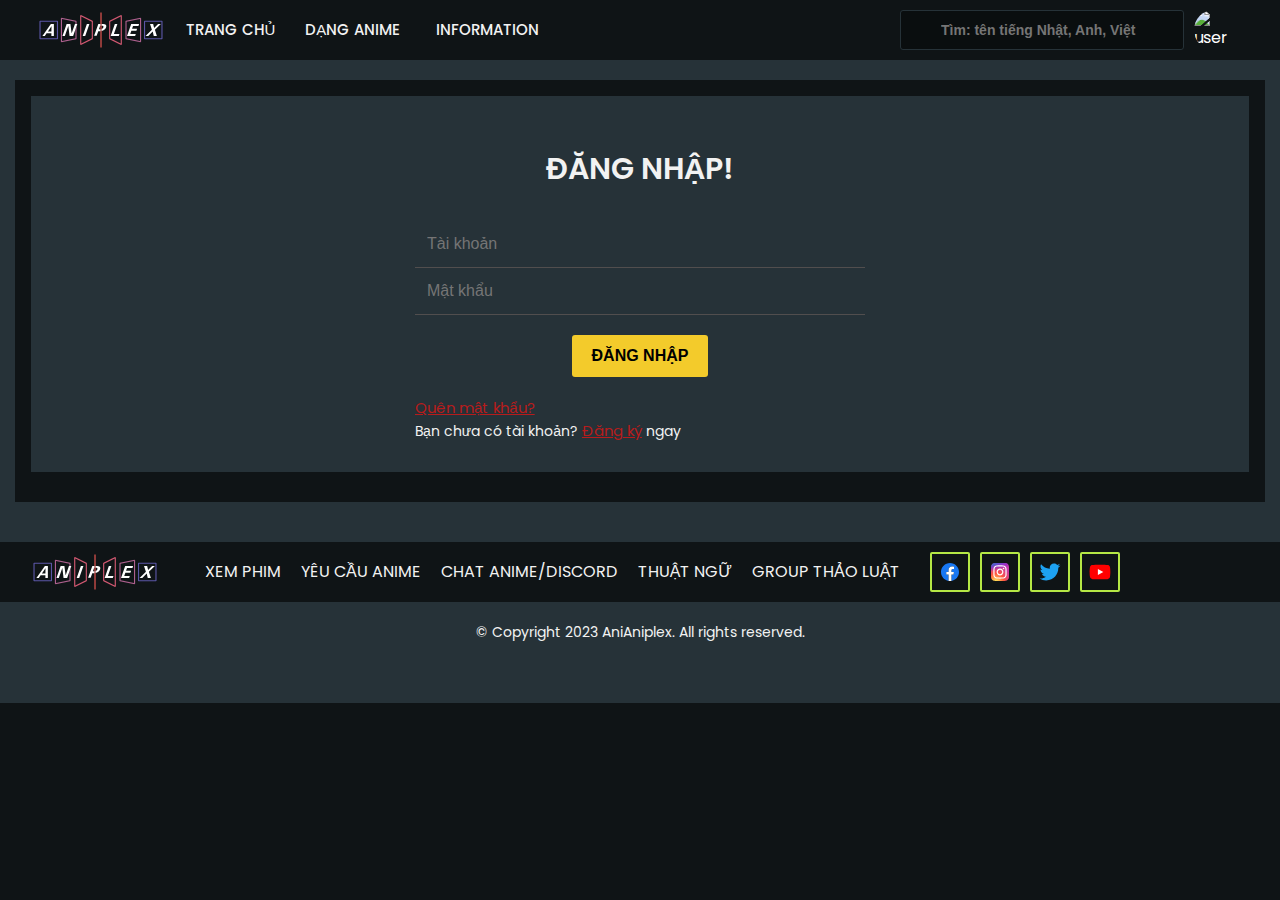
==== src/main/resources/UI/index.html @ 804df95b "fisrt commit" ====
<!DOCTYPE html>
<html lang="en">
    <head>
        <meta charset="UTF-8" />
        <meta name="viewport" content="width=device-width, initial-scale=1.0" />
        <link rel="icon" href="./assets/images/zyro-ico.ico" type="image/x-icon" />
        <title>Anime Vietsub Online - AniAniplex</title>
        <link rel="stylesheet" href="./assets/css/GridSystem.css" />
        <link rel="stylesheet" href="./assets/css/base.css" />
        <link rel="stylesheet" href="./assets/css/navbar.css" />
        <link rel="stylesheet" href="./assets/css/container.css" />
        <link rel="stylesheet" href="./assets/css/footer.css" />
        <link rel="stylesheet" href="./assets/css/detail.css" />
        <link rel="stylesheet" href="./assets/css/account.css" />
        <link rel="stylesheet" href="./assets/css/playmovie.css" />
        <link rel="stylesheet" href="./assets/css/favorites.css" />
        <link
            rel="stylesheet"
            href="https://cdnjs.cloudflare.com/ajax/libs/font-awesome/6.3.0/css/all.min.css"
            integrity="sha512-SzlrxWUlpfuzQ+pcUCosxcglQRNAq/DZjVsC0lE40xsADsfeQoEypE+enwcOiGjk/bSuGGKHEyjSoQ1zVisanQ=="
            crossorigin="anonymous"
            referrerpolicy="no-referrer"
        />
        <link rel="stylesheet" type="text/css" href="https://cdn.jsdelivr.net/npm/slick-carousel@1.8.1/slick/slick.css" />
        <script type="text/javascript" src="https://code.jquery.com/jquery-1.11.0.min.js"></script>
        <script type="text/javascript" src="https://code.jquery.com/jquery-migrate-1.2.1.min.js"></script>
        <script type="text/javascript" src="https://cdn.jsdelivr.net/npm/slick-carousel@1.8.1/slick/slick.min.js"></script>
        <script src="./assets/javascript/main.js"></script>
    </head>
    <body>
        <nav class="navbar">
            <div class="wrapper">
                <div class="logo">
                    <a href="./index.html" class="logo-link"><img src="./assets/images/Aniplex-Logo.wine.svg" class="logo-img" alt="logo" /></a>
                </div>
                <input class="d-none" type="radio" name="slider" id="menu-btn" />
                <input class="d-none" type="radio" name="slider" id="close-btn" />
                <ul class="nav-links">
                    <label for="close-btn" class="btn close-btn"><i class="fas fa-times"></i></label>
                    <li class="nav__item-desktop hideOnDesktop">
                        <input class="d-none" type="checkbox" id="showDrop1" />
                        <label for="showDrop1" class="d-flex align-items-center user-name-mobile cursor-pointer flex-nowrap">
                            <div class="user-image">
                                <img src="https://cdn.discordapp.com/attachments/1059014105777848341/1089228843673469049/pixel_1.jpg" alt="user_image" />
                            </div>
                            <span>Chào Kobayashi!</span>
                            <i class="fa-solid fa-angle-down color-primary2"></i>
                        </label>
                        <ul class="drop-menu row mg-0 pt-10">
                            <li class="m-4 w-100">
                                <a href="./accountCenter.html"><i class="fa-solid fa-user"></i>Thông tin tài khoản</a>
                            </li>
                            <li class="m-4 w-100">
                                <a href="favorites.html"><i class="fa-solid fa-film"></i>Hộp phim</a>
                            </li>
                            <li class="m-4 w-100">
                                <a href="#"><i class="fa-solid fa-clock-rotate-left"></i>Lịch sử</a>
                            </li>
                            <li class="m-4 w-100">
                                <a href="#"><i class="fa-solid fa-right-from-bracket"></i>Thoát</a>
                            </li>
                        </ul>
                    </li>
                    <li><a href="#">TRANG CHỦ</a></li>
                    <li class="nav__item-desktop">
                        <a href="#" class="desktop-item">DẠNG ANIME <i class="fa-solid fa-angle-down iconNavDesktop"></i></a>
                        <input class="d-none" type="checkbox" id="showDrop2" />
                        <label for="showDrop2" class="mobile-item">DẠNG ANIME <i class="fa-solid fa-angle-down iconNavMobile"></i></label>
                        <ul class="drop-menu row mg-0">
                            <li class="m-4 w-100"><a href="#">TV Series</a></li>
                            <li class="m-4 w-100"><a href="#">Movie/OVA</a></li>
                            <li class="m-4 w-100"><a href="#">HH Trung Quóc</a></li>
                            <li class="m-4 w-100"><a href="#">Anime sắp chiếu</a></li>
                            <li class="m-4 w-100"><a href="#">Anime Đang Chiếu</a></li>
                            <li class="m-4 w-100"><a href="#">Anime trọn bộ</a></li>
                        </ul>
                    </li>
                    <li class="nav__item-desktop">
                        <a href="#" class="desktop-item">INFORMATION <i class="fa-solid fa-angle-down iconNavDesktop"></i></a>
                        <input class="d-none" type="checkbox" id="showMega" />
                        <label for="showMega" class="mobile-item">INFORMATION <i class="fa-solid fa-angle-down iconNavMobile"></i></label>
                        <div class="mega-box">
                            <div class="content">
                                <div class="row d-block">
                                    <img src="./assets/images/pixel.jpg" alt="" />
                                </div>
                                <div class="row d-block">
                                    <header>Design Services</header>
                                    <ul class="mega-links">
                                        <li><a href="#">Graphics</a></li>
                                        <li><a href="#">Vectors</a></li>
                                        <li><a href="#">Business cards</a></li>
                                        <li><a href="#">Custom logo</a></li>
                                    </ul>
                                </div>
                                <div class="row d-block">
                                    <header>Email Services</header>
                                    <ul class="mega-links">
                                        <li><a href="#">Personal Email</a></li>
                                        <li><a href="#">Business Email</a></li>
                                        <li><a href="#">Mobile Email</a></li>
                                        <li><a href="#">Web Marketing</a></li>
                                    </ul>
                                </div>
                                <div class="row d-block">
                                    <header>Security services</header>
                                    <ul class="mega-links">
                                        <li><a href="#">Site Seal</a></li>
                                        <li><a href="#">VPS Hosting</a></li>
                                        <li><a href="#">Privacy Seal</a></li>
                                        <li><a href="#">Website design</a></li>
                                    </ul>
                                </div>
                            </div>
                        </div>
                    </li>
                    <li class="nav-right d-flex align-items-center">
                        <div class="nav-search desktop-item">
                            <div class="nav-search-wrapper d-flex align-items-center">
                                <div class="nav-search-icon">
                                    <i class="fa-solid fa-magnifying-glass"></i>
                                </div>
                                <div class="nav-search-input">
                                    <input type="text" placeholder="Tìm: tên tiếng Nhật, Anh, Việt" />
                                </div>
                                <div class="nav-search-icon nav-search-close">
                                    <i class="fa-solid fa-xmark cursor-pointer p-4"></i>
                                </div>
                            </div>
                        </div>
                        <!-- <div class="nav__account">
                            <div class="nav__account-btn">
                                <a href="#">Đăng nhập</a>
                            </div>
                        </div> -->
                    </li>
                    <div class="dropdown hideOnMobile">
                        <label for="checkshow" class="dropdown-title">
                            <div class="user-image">
                                <img src="https://cdn.discordapp.com/attachments/1059014105777848341/1089228843673469049/pixel_1.jpg" alt="user_image" />
                            </div>
                            <div class="nav-user-icon">
                                <i class="fa-solid fa-chevron-down"></i>
                            </div>
                        </label>
                        <input type="checkbox" id="checkshow" />
                        <ul class="menu">
                            <li class="user-name">Chào Kobayashi!</li>
                            <li>
                                <a href="./accountCenter.html"><i class="fa-solid fa-user"></i>Thông tin tài khoản</a>
                            </li>
                            <li>
                                <a href="favorites.html"><i class="fa-solid fa-film"></i>Hộp phim</a>
                            </li>
                            <li>
                                <a href="#"><i class="fa-solid fa-clock-rotate-left"></i>Lịch sử</a>
                            </li>
                            <li>
                                <a href="#"><i class="fa-solid fa-right-from-bracket"></i>Thoát</a>
                            </li>
                        </ul>
                    </div>
                </ul>
                <div class="nav-search hideOnDesktop">
                    <div class="nav-search-wrapper d-flex align-items-center">
                        <div class="nav-search-icon">
                            <i class="fa-solid fa-magnifying-glass"></i>
                        </div>
                        <div class="nav-search-input">
                            <input type="text" placeholder="Tìm: tên tiếng Nhật, Anh, Việt" />
                        </div>
                        <div class="nav-search-icon nav-search-close">
                            <i class="fa-solid fa-xmark cursor-pointer p-4"></i>
                        </div>
                    </div>
                </div>
                <label for="menu-btn" class="btn menu-btn"><i class="fas fa-bars"></i></label>
            </div>
        </nav>
        <div class="space"></div>
        <div class="container">
            <div class="container-wrapper">
                <div class="account">
                    <div class="account-wrapper">
                        <div id="display1">
                            <form action="login" class="form-login">
                                <header>ĐĂNG NHẬP!</header>
                                <div class="field-input">
                                    <i class="fa-solid fa-user"></i>
                                    <input type="text" name="username" maxlength="40" minlength="6" placeholder="Tài khoản" />
                                </div>
                                <div class="field-input">
                                    <i class="fa-solid fa-lock"></i>
                                    <input type="password" name="password" maxlength="30" minlength="6" placeholder="Mật khẩu" />
                                </div>
                                <div class="account-btn"><button>ĐĂNG NHẬP</button></div>
                            </form>
                            <div class="HadAccount">
                                <div class="HadAccount-wrapper">
                                    <span class="forgot-password cursor-pointer" id="toggleDisplay3">Quên mật khẩu?</span><br />
                                    <span><span>Bạn chưa có tài khoản?&nbsp;</span><span id="toggleDisplay1">Đăng ký</span>&nbsp;ngay </span>
                                </div>
                            </div>
                        </div>
                        <div id="display2" style="display: none">
                            <form action="register" class="form-register">
                                <header>ĐĂNG KÝ!</header>
                                <div class="field-input">
                                    <i class="fa-solid fa-user"></i>
                                    <input type="text" name="username" maxlength="40" minlength="6" placeholder="Tài khoản" />
                                </div>
                                <div class="field-input">
                                    <i class="fa-solid fa-lock"></i>
                                    <input type="password" name="password" maxlength="30" minlength="6" placeholder="Mật khẩu" />
                                </div>
                                <div class="field-input">
                                    <i class="fa-solid fa-lock"></i>
                                    <input type="password" name="repassword" maxlength="30" minlength="6" placeholder="Nhập lại mật khẩu" />
                                </div>
                                <div class="field-input">
                                    <i class="fa-solid fa-envelope"></i>
                                    <input type="text" name="email" placeholder="Email" />
                                </div>
                                <div class="account-btn"><button>ĐĂNG KÝ</button></div>
                            </form>
                            <div class="HadAccount">
                                <div class="HadAccount-wrapper">
                                    <span><span> Đã có tài khoản?&nbsp;</span><span id="toggleDisplay2">Đăng nhập</span>&nbsp;ngay </span>
                                </div>
                            </div>
                        </div>
                        <div id="display3" style="display: none">
                            <form action="login" class="form-login">
                                <header>QUÊN MẬT KHẨU!</header>
                                <div class="field-input">
                                    <i class="fa-solid fa-envelope"></i>
                                    <input type="email" name="email" maxlength="65" minlength="6" placeholder="Email của bạn" />
                                </div>
                                <div class="field-input">
                                    <i class="fa-solid fa-user"></i>
                                    <input type="text" name="username" maxlength="40" minlength="6" placeholder="Tài khoản" />
                                </div>
                                <div class="field-input">
                                    <i class="fa-solid fa-lock"></i>
                                    <input type="password" name="password" maxlength="30" minlength="6" placeholder="Mật khẩu" />
                                </div>
                                <div class="account-btn"><button>QUÊN MẬT KHẨU</button></div>
                            </form>
                            <div class="HadAccount">
                                <div class="HadAccount-wrapper">
                                    <span><span>Quay lại&nbsp;</span><span id="toggleDisplay4">Đăng nhập</span></span>
                                </div>
                            </div>
                        </div>
                    </div>
                    <script>
                        const toggleDisplay1 = document.getElementById('toggleDisplay1');
                        const toggleDisplay2 = document.getElementById('toggleDisplay2');
                        const toggleDisplay3 = document.getElementById('toggleDisplay3');
                        const toggleDisplay4 = document.getElementById('toggleDisplay4');
                        const display1 = document.getElementById('display1');
                        const display2 = document.getElementById('display2');
                        const display3 = document.getElementById('display3');
                        toggleDisplay1.addEventListener('click', function () {
                            if (display1.style.display === 'none') {
                            } else {
                                display1.style.display = 'none';
                                display2.style.display = 'block';
                            }
                        });
                        toggleDisplay2.addEventListener('click', function () {
                            if (display2.style.display === 'none') {
                            } else {
                                display2.style.display = 'none';
                                display1.style.display = 'block';
                            }
                        });
                        toggleDisplay3.addEventListener('click', function () {
                            if (display3.style.display === 'block') {
                            } else {
                                display3.style.display = 'block';
                                display1.style.display = 'none';
                            }
                        });
                        toggleDisplay4.addEventListener('click', function () {
                            if (display3.style.display === 'none') {
                            } else {
                                display3.style.display = 'none';
                                display1.style.display = 'block';
                            }
                        });
                    </script>
                </div>
            </div>
        </div>
        <div class="space"></div>
        <div class="space"></div>
        <footer id="footer">
            <img src="./assets/images/Aniplex-Logo.wine.svg" alt="" />
            <div class="footer-item">
                <a href="">XEM PHIM</a>
                <a href="">YÊU CẦU ANIME</a>
                <a href="">CHAT ANIME/DISCORD</a>
                <a href="">THUẬT NGỮ</a>
                <a href="">GROUP THẢO LUẬT</a>
            </div>
            <div class="footer-social">
                <a href=""><img src="./assets/images/icon/Facebook-f_Logo-Blue-Logo.wine.svg" alt="" /></a>
                <a href=""><img src="./assets/images/icon/Instagram-Logo.wine.svg" alt="" /></a>
                <a href=""><img src="./assets/images/icon/Twitter-Logo.wine.svg" alt="" /></a>
                <a href=""><img src="./assets/images/icon/YouTube-Icon-Full-Color-Logo.wine.svg" alt="" /></a>
            </div>
        </footer>
        <div class="space"></div>
        <div class="copyright">© Copyright 2023 AniAniplex. All rights reserved.</div>
        <div class="space"></div>
        <div class="space"></div>
        <div class="space"></div>
    </body>
</html>
---- src/main/resources/UI/assets/css/GridSystem.css ----
.grid {
    width: 100%;
    display: block;
    padding: 0;
}

.grid.wide {
    max-width: 1200px;
    margin: 0 auto;
}

.row {
    display: flex;
    flex-wrap: wrap;
    margin-left: -4px;
    margin-right: -4px;
}

.row.no-gutters {
    margin-left: 0;
    margin-right: 0;
}

.col {
    padding-left: 4px;
    padding-right: 4px;
}

.row.no-gutters .col {
    padding-left: 0;
    padding-right: 0;
}

.c-0 {
    display: none;
}

.c-1 {
    flex: 0 0 8.33333%;
    max-width: 8.33333%;
}

.c-2 {
    flex: 0 0 16.66667%;
    max-width: 16.66667%;
}

.c-3 {
    flex: 0 0 25%;
    max-width: 25%;
}

.c-4 {
    flex: 0 0 33.33333%;
    max-width: 33.33333%;
}

.c-5 {
    flex: 0 0 41.66667%;
    max-width: 41.66667%;
}

.c-6 {
    flex: 0 0 50%;
    max-width: 50%;
}

.c-7 {
    flex: 0 0 58.33333%;
    max-width: 58.33333%;
}

.c-8 {
    flex: 0 0 66.66667%;
    max-width: 66.66667%;
}

.c-9 {
    flex: 0 0 75%;
    max-width: 75%;
}

.c-10 {
    flex: 0 0 83.33333%;
    max-width: 83.33333%;
}

.c-11 {
    flex: 0 0 91.66667%;
    max-width: 91.66667%;
}

.c-12 {
    flex: 0 0 100%;
    max-width: 100%;
}

.c-o-1 {
    margin-left: 8.33333%;
}

.c-o-2 {
    margin-left: 16.66667%;
}

.c-o-3 {
    margin-left: 25%;
}

.c-o-4 {
    margin-left: 33.33333%;
}

.c-o-5 {
    margin-left: 41.66667%;
}

.c-o-6 {
    margin-left: 50%;
}

.c-o-7 {
    margin-left: 58.33333%;
}

.c-o-8 {
    margin-left: 66.66667%;
}

.c-o-9 {
    margin-left: 75%;
}

.c-o-10 {
    margin-left: 83.33333%;
}

.c-o-11 {
    margin-left: 91.66667%;
}

/* >= Mobile */
@media (max-width: 499px) {
    .xs-0 {
        display: none;
    }
    .xs-6 {
        flex: 0 0 50%;
        max-width: 50%;
    }
    .xs-12 {
        flex: 0 0 100%;
        max-width: 100%;
    }
}

/* >= Mobile */
@media (min-width: 500px) {
    .s-0 {
        display: none;
    }

    .s-1 {
        flex: 0 0 8.33333%;
        max-width: 8.33333%;
    }

    .s-2 {
        flex: 0 0 16.66667%;
        max-width: 16.66667%;
    }

    .s-20 {
        flex: 0 0 20%;
        max-width: 20%;
    }

    .s-3 {
        flex: 0 0 25%;
        max-width: 25%;
    }

    .s-4 {
        flex: 0 0 33.33333%;
        max-width: 33.33333%;
    }

    .s-5 {
        flex: 0 0 41.66667%;
        max-width: 41.66667%;
    }

    .s-6 {
        flex: 0 0 50%;
        max-width: 50%;
    }

    .s-7 {
        flex: 0 0 58.33333%;
        max-width: 58.33333%;
    }

    .s-8 {
        flex: 0 0 66.66667%;
        max-width: 66.66667%;
    }

    .s-9 {
        flex: 0 0 75%;
        max-width: 75%;
    }

    .s-10 {
        flex: 0 0 83.33333%;
        max-width: 83.33333%;
    }

    .s-11 {
        flex: 0 0 91.66667%;
        max-width: 91.66667%;
    }

    .s-12 {
        flex: 0 0 100%;
        max-width: 100%;
    }
}

/* >= Mobile */
@media (max-width: 669px) {
    .sm-max-6 {
        flex: 0 0 50%;
        max-width: 50%;
    }
    .sm-max-12 {
        flex: 0 0 100%;
        max-width: 100%;
    }
}

/* >= Tablet */
@media (min-width: 670px) {
    .row {
        margin-left: -8px;
        margin-right: -8px;
    }

    .col {
        padding-left: 8px;
        padding-right: 8px;
    }

    .sm-0 {
        display: none;
    }

    .sm-1,
    .sm-2,
    .sm-3,
    .sm-4,
    .sm-5,
    .sm-6,
    .sm-7,
    .sm-8,
    .sm-9,
    .sm-10,
    .sm-11,
    .sm-12 {
        display: block;
    }

    .sm-1 {
        flex: 0 0 8.33333%;
        max-width: 8.33333%;
    }

    .sm-2 {
        flex: 0 0 16.66667%;
        max-width: 16.66667%;
    }

    .sm-20 {
        flex: 0 0 20%;
        max-width: 20%;
    }

    .sm-3 {
        flex: 0 0 25%;
        max-width: 25%;
    }

    .sm-4 {
        flex: 0 0 33.33333%;
        max-width: 33.33333%;
    }

    .sm-5 {
        flex: 0 0 41.66667%;
        max-width: 41.66667%;
    }

    .sm-6 {
        flex: 0 0 50%;
        max-width: 50%;
    }

    .sm-7 {
        flex: 0 0 58.33333%;
        max-width: 58.33333%;
    }

    .sm-8 {
        flex: 0 0 66.66667%;
        max-width: 66.66667%;
    }

    .sm-9 {
        flex: 0 0 75%;
        max-width: 75%;
    }

    .sm-10 {
        flex: 0 0 83.33333%;
        max-width: 83.33333%;
    }

    .sm-11 {
        flex: 0 0 91.66667%;
        max-width: 91.66667%;
    }

    .sm-12 {
        flex: 0 0 100%;
        max-width: 100%;
    }

    .sm-12 {
        flex: 0 0 100%;
        max-width: 100%;
    }

    .sm-o-1 {
        margin-left: 8.33333%;
    }

    .sm-o-2 {
        margin-left: 16.66667%;
    }

    .sm-o-3 {
        margin-left: 25%;
    }

    .sm-o-4 {
        margin-left: 33.33333%;
    }

    .sm-o-5 {
        margin-left: 41.66667%;
    }

    .sm-o-6 {
        margin-left: 50%;
    }

    .sm-o-7 {
        margin-left: 58.33333%;
    }

    .sm-o-8 {
        margin-left: 66.66667%;
    }

    .sm-o-9 {
        margin-left: 75%;
    }

    .sm-o-10 {
        margin-left: 83.33333%;
    }

    .sm-o-11 {
        margin-left: 91.66667%;
    }
}
/* >= Tablet */
@media (min-width: 970px) {
    .row {
        margin-left: -8px;
        margin-right: -8px;
    }

    .col {
        padding-left: 8px;
        padding-right: 8px;
    }

    .m-0 {
        display: none;
    }

    .m-1,
    .m-2,
    .m-3,
    .m-4,
    .m-5,
    .m-6,
    .m-7,
    .m-8,
    .m-9,
    .m-10,
    .m-11,
    .m-12 {
        display: block;
    }

    .m-1 {
        flex: 0 0 8.33333%;
        max-width: 8.33333%;
    }

    .m-2 {
        flex: 0 0 16.66667%;
        max-width: 16.66667%;
    }

    .m-20 {
        flex: 0 0 20%;
        max-width: 20%;
    }

    .m-3 {
        flex: 0 0 25%;
        max-width: 25%;
    }

    .m-4 {
        flex: 0 0 33.33333%;
        max-width: 33.33333%;
    }

    .m-5 {
        flex: 0 0 41.66667%;
        max-width: 41.66667%;
    }

    .m-6 {
        flex: 0 0 50%;
        max-width: 50%;
    }

    .m-7 {
        flex: 0 0 58.33333%;
        max-width: 58.33333%;
    }

    .m-8 {
        flex: 0 0 66.66667%;
        max-width: 66.66667%;
    }

    .m-9 {
        flex: 0 0 75%;
        max-width: 75%;
    }

    .m-10 {
        flex: 0 0 83.33333%;
        max-width: 83.33333%;
    }

    .m-11 {
        flex: 0 0 91.66667%;
        max-width: 91.66667%;
    }

    .m-12 {
        flex: 0 0 100%;
        max-width: 100%;
    }

    .m-12 {
        flex: 0 0 100%;
        max-width: 100%;
    }

    .m-o-1 {
        margin-left: 8.33333%;
    }

    .m-o-2 {
        margin-left: 16.66667%;
    }

    .m-o-3 {
        margin-left: 25%;
    }

    .m-o-4 {
        margin-left: 33.33333%;
    }

    .m-o-5 {
        margin-left: 41.66667%;
    }

    .m-o-6 {
        margin-left: 50%;
    }

    .m-o-7 {
        margin-left: 58.33333%;
    }

    .m-o-8 {
        margin-left: 66.66667%;
    }

    .m-o-9 {
        margin-left: 75%;
    }

    .m-o-10 {
        margin-left: 83.33333%;
    }

    .m-o-11 {
        margin-left: 91.66667%;
    }
}

/* PC medium resolution > */
@media (min-width: 1113px) {
    .row {
        margin-left: -12px;
        margin-right: -12px;
    }

    .row.sm-gutter {
        margin-left: -5px;
        margin-right: -5px;
    }

    .col {
        padding-left: 12px;
        padding-right: 12px;
    }

    .row.sm-gutter .col {
        padding-left: 5px;
        padding-right: 5px;
    }

    .l-0 {
        display: none;
    }

    .l-1,
    .l-2,
    .l-2-4,
    .l-3,
    .l-4,
    .l-5,
    .l-6,
    .l-7,
    .l-8,
    .l-9,
    .l-10,
    .l-11,
    .l-12 {
        display: block;
    }

    .l-1 {
        flex: 0 0 8.33333%;
        max-width: 8.33333%;
    }

    .l-2 {
        flex: 0 0 16.66667%;
        max-width: 16.66667%;
    }

    .l-2-4 {
        flex: 0 0 20%;
        max-width: 20%;
    }

    .l-3 {
        flex: 0 0 25%;
        max-width: 25%;
    }

    .l-20 {
        flex: 0 0 20%;
        max-width: 20%;
    }

    .l-4 {
        flex: 0 0 33.33333%;
        max-width: 33.33333%;
    }

    .l-5 {
        flex: 0 0 41.66667%;
        max-width: 41.66667%;
    }

    .l-6 {
        flex: 0 0 50%;
        max-width: 50%;
    }

    .l-7 {
        flex: 0 0 58.33333%;
        max-width: 58.33333%;
    }

    .l-8 {
        flex: 0 0 66.66667%;
        max-width: 66.66667%;
    }

    .l-9 {
        flex: 0 0 75%;
        max-width: 75%;
    }

    .l-10 {
        flex: 0 0 83.33333%;
        max-width: 83.33333%;
    }

    .l-11 {
        flex: 0 0 91.66667%;
        max-width: 91.66667%;
    }

    .l-12 {
        flex: 0 0 100%;
        max-width: 100%;
    }

    .l-o-1 {
        margin-left: 8.33333%;
    }

    .l-o-2 {
        margin-left: 16.66667%;
    }

    .l-o-3 {
        margin-left: 25%;
    }

    .l-o-4 {
        margin-left: 33.33333%;
    }

    .l-o-5 {
        margin-left: 41.66667%;
    }

    .l-o-6 {
        margin-left: 50%;
    }

    .l-o-7 {
        margin-left: 58.33333%;
    }

    .l-o-8 {
        margin-left: 66.66667%;
    }

    .l-o-9 {
        margin-left: 75%;
    }

    .l-o-10 {
        margin-left: 83.33333%;
    }

    .l-o-11 {
        margin-left: 91.66667%;
    }
}

/* Tablet - PC low resolution */
@media (min-width: 740px) and (max-width: 1023px) {
    .wide {
        width: 644px;
    }
}

/* > PC low resolution */
@media (min-width: 1024px) and (max-width: 1239px) {
    .wide {
        width: 984px;
    }

    .wide .row {
        margin-left: -12px;
        margin-right: -12px;
    }

    .wide .row.sm-gutter {
        margin-left: -5px;
        margin-right: -5px;
    }

    .wide .col {
        padding-left: 12px;
        padding-right: 12px;
    }

    .wide .row.sm-gutter .col {
        padding-left: 5px;
        padding-right: 5px;
    }

    .wide .l-0 {
        display: none;
    }

    .wide .l-1,
    .wide .l-2,
    .wide .l-2-4,
    .wide .l-3,
    .wide .l-4,
    .wide .l-5,
    .wide .l-6,
    .wide .l-7,
    .wide .l-8,
    .wide .l-9,
    .wide .l-10,
    .wide .l-11,
    .wide .l-12 {
        display: block;
    }

    .wide .l-1 {
        flex: 0 0 8.33333%;
        max-width: 8.33333%;
    }

    .wide .l-2 {
        flex: 0 0 16.66667%;
        max-width: 16.66667%;
    }

    .wide .l-2-4 {
        flex: 0 0 20%;
        max-width: 20%;
    }

    .wide .l-3 {
        flex: 0 0 25%;
        max-width: 25%;
    }

    .wide .l-4 {
        flex: 0 0 33.33333%;
        max-width: 33.33333%;
    }

    .wide .l-5 {
        flex: 0 0 41.66667%;
        max-width: 41.66667%;
    }

    .wide .l-6 {
        flex: 0 0 50%;
        max-width: 50%;
    }

    .wide .l-7 {
        flex: 0 0 58.33333%;
        max-width: 58.33333%;
    }

    .wide .l-8 {
        flex: 0 0 66.66667%;
        max-width: 66.66667%;
    }

    .wide .l-9 {
        flex: 0 0 75%;
        max-width: 75%;
    }

    .wide .l-10 {
        flex: 0 0 83.33333%;
        max-width: 83.33333%;
    }

    .wide .l-11 {
        flex: 0 0 91.66667%;
        max-width: 91.66667%;
    }

    .wide .l-12 {
        flex: 0 0 100%;
        max-width: 100%;
    }

    .wide .l-o-1 {
        margin-left: 8.33333%;
    }

    .wide .l-o-2 {
        margin-left: 16.66667%;
    }

    .wide .l-o-3 {
        margin-left: 25%;
    }

    .wide .l-o-4 {
        margin-left: 33.33333%;
    }

    .wide .l-o-5 {
        margin-left: 41.66667%;
    }

    .wide .l-o-6 {
        margin-left: 50%;
    }

    .wide .l-o-7 {
        margin-left: 58.33333%;
    }

    .wide .l-o-8 {
        margin-left: 66.66667%;
    }

    .wide .l-o-9 {
        margin-left: 75%;
    }

    .wide .l-o-10 {
        margin-left: 83.33333%;
    }

    .wide .l-o-11 {
        margin-left: 91.66667%;
    }
}
---- src/main/resources/UI/assets/css/base.css ----
@import url('https://fonts.googleapis.com/css2?family=Poppins:wght@200;300;400;500;600;700&display=swap');
* {
    margin: 0;
    padding: 0;
    box-sizing: border-box;
}
:root {
    --height-navbar: 60px;
    --color-icon: #b5e745;
    --background-container: #0f1416;
    --background-app: #263238;
    --background-color-button: #b71c1c;
    --text-color: #f2f2f2;
    --white-color: #fff;
    --star-color: #f5ec42;
    --gray-color-700: gray;
    --text-color-body: #78909c;
    --background-card: #181d1f;
}
html {
    font-size: 62.5%;
}
body {
    font-family: 'Poppins', sans-serif;
    font-size: 1.6rem;
    line-height: 1.5;
    text-rendering: optimizeSpeed;
    color: var(--text-color);
    background-color: var(--background-app);
}
button,
input,
[tabindex] {
    border: none;
    outline: none;
}
a[href] {
    color: var(--text-color);
    text-decoration: none;
}

a.link {
    color: var(--background-color-button);
}

::-webkit-scrollbar {
    width: 8px;
    height: 8px;
}

::-webkit-scrollbar-track {
    background: #242526;
    /* background: #3a3b3c; */
}

::-webkit-scrollbar-thumb {
    background: var(--background-color-button);
}
.space {
    height: 20px;
    width: 100%;
    background-color: var(--background-app);
}
.pt-10 {
    padding-top: 10px;
}
.pb-10 {
    padding-bottom: 10px;
}
.py-16 {
    padding: 0 16px;
}
.ps-16 {
    padding-left: 16px;
}
.pe-16 {
    padding-right: 16px;
}
.mt-10 {
    margin-top: 10px;
}
.mb-10 {
    margin-bottom: 10px;
}
.mt-16 {
    margin-top: 16px;
}
.mb-16 {
    margin-bottom: 16px;
}
.mr-16 {
    margin-right: 16px;
}
.ml-16 {
    margin-left: 16px;
}
.mx-6 {
    margin: 0 -6px !important;
}
.ml-auto {
    margin-left: auto;
}
.mr-auto {
    margin-right: auto;
}
.text-primary {
    color: var(--background-color-button) !important;
}
.color-primary1 {
    color: var(--background-color-button);
}
.color-primary2 {
    color: var(--color-icon);
}
.mg-0 {
    margin: 0 !important;
}
.p-0 {
    padding: 0 !important;
}
.p-4 {
    padding: 4px;
}
.w-100 {
    width: 100% !important;
}
.w-75 {
    width: 75% !important;
}
.w-50 {
    width: 50% !important;
}
.w-25 {
    width: 25% !important;
}
.h-100 {
    height: 100% !important;
}
.h-75 {
    height: 75% !important;
}
.h-50 {
    height: 50% !important;
}
.h-25 {
    height: 25% !important;
}
.d-none {
    display: none;
}
.d-block {
    display: block;
}
.d-flex {
    display: flex;
}
.d-none {
    display: none;
}
.flex-1 {
    flex: 1;
}
.cursor-pointer {
    cursor: pointer;
}
.align-items-center {
    align-items: center;
}
.justify-content-center {
    justify-content: center;
}
.flex-nowrap {
    flex-wrap: nowrap;
}
.user-select-none {
    user-select: none;
}
.text-center {
    text-align: center;
}
.copyright {
    font-size: 1.4rem;
    text-align: center;
    background-color: var(--background-app) !important;
}
.object-fit-cover {
    object-fit: cover;
}
.object-fit-contain {
    object-fit: contain;
}
.h-inherit {
    height: inherit;
}
.w-inherit {
    width: inherit;
}
---- src/main/resources/UI/assets/css/navbar.css ----
nav {
    /* position: fixed; */
    width: 100%;
    background: rgb(15, 20, 22);
    z-index: 99;
}

nav .wrapper {
    position: relative;
    max-width: 1300px;
    padding: 0px 30px;
    height: 60px;
    margin: auto;
    display: flex;
    align-items: center;
    justify-content: space-between;
}

.logo {
    min-width: 130px;
}
.logo-link {
    display: block;
    height: var(--height-navbar);
}

.logo-img {
    object-fit: cover;
    height: var(--height-navbar);
    width: 100%;
}

.wrapper .nav-links {
    display: inline-flex;
    align-items: center;
    height: 100%;
    width: 100%;
}

.nav-links li {
    list-style: none;
}

.nav-links li a {
    color: #f2f2f2;
    font-size: 1.5rem;
    font-weight: 500;
    padding: 9px 15px;
    border-radius: 5px;
    transition: all 0.3s ease;
}

.nav-links li a:hover {
    background: #3a3b3c;
}

.nav-links .mobile-item {
    display: none;
}

.nav-links .drop-menu {
    position: absolute;
    background: #242526;
    width: 460px;
    line-height: 45px;
    top: 85px;
    opacity: 0;
    visibility: hidden;
    box-shadow: 0 6px 10px rgba(0, 0, 0, 0.15);
}

.nav-links li:hover .drop-menu,
.nav-links li:hover .mega-box {
    transition: all 0.3s ease;
    top: var(--height-navbar);
    opacity: 1;
    visibility: visible;
    z-index: 10;
}

.drop-menu li a {
    display: block;
    width: 100%;
    padding: 0 0 0 15px;
    font-weight: 400;
    border-radius: 0px;
    text-overflow: ellipsis;
    white-space: nowrap;
    overflow: hidden;
}

.mega-box {
    position: absolute;
    left: 0;
    width: 100%;
    padding: 0 30px;
    top: 85px;
    opacity: 0;
    visibility: hidden;
}

.mega-box .content {
    display: flex;
    justify-content: space-between;
    width: 100%;
    padding: 25px 20px;
    background: #242526;
    box-shadow: 0 6px 10px rgba(0, 0, 0, 0.15);
}

.mega-box .content .row {
    width: calc(25% - 30px);
    line-height: 45px;
}

.content .row img {
    width: 100%;
    height: 100%;
    object-fit: cover;
}

.content .row header {
    color: #f2f2f2;
    font-size: 1.8rem;
    font-weight: 500;
}

.content .row .mega-links {
    margin-left: -40px;
    border-left: 1px solid rgba(255, 255, 255, 0.09);
}

.row .mega-links li {
    padding: 0 20px;
}

.row .mega-links li a {
    padding: 0px;
    padding: 0 20px;
    color: #d9d9d9;
    font-size: 1.6rem;
    display: block;
}

.row .mega-links li a:hover {
    color: #f2f2f2;
}

.wrapper .btn {
    color: #fff;
    font-size: 2rem;
    cursor: pointer;
    display: none;
}

.wrapper .btn.close-btn {
    position: absolute;
    right: 18px;
    top: 8px;
    padding: 0 16px;
}
.wrapper .btn.menu-btn {
    padding: 10px;
}
.iconNavDesktop {
    margin-left: 6px;
    color: var(--color-icon);
}

.nav-right {
    margin-left: auto;
    gap: 8px;
}

.nav-search {
    height: 40px;
    background-color: #0a0e0f;
    border: 1px solid #263238;
    border-radius: 3px;
}

.nav-search-wrapper {
    height: 100%;
}

.nav-search-icon {
    position: relative;
    height: 100%;
    width: 40px;
}

.nav-search-close {
    width: 30px;
}

.nav-search-icon i {
    position: absolute;
    top: 50%;
    left: 50%;
    transform: translate(-50%, -50%);
    color: #747474;
}

.nav-search-input {
    height: 100%;
    flex: 1;
}

.nav-search-input input {
    height: 100%;
    border: none;
    outline: none;
    background-color: #0a0e0f;
    font-size: 1.4rem;
    font-weight: 600;
    color: #d9d9d9;
    caret-color: var(--background-color-button);
    width: 100%;
    display: block;
}

.nav__account {
    display: inline-flex;
    align-items: center;
}
.nav__account-btn {
    display: inline-block;
    background-color: var(--background-color-button);
    border-radius: 4px;
}

.nav__account-btn a {
    display: block;
    height: 100%;
    width: 100%;
}
.nav__account-btn + .nav__account-btn {
    margin-left: 8px;
}

.nav-user {
    height: 40px;
    width: 54px;
    gap: 4px;
    cursor: pointer;
    margin-left: 10px;
}

.user-image {
    height: 100%;
    width: 40px;
    border-radius: 50%;
    overflow: hidden;
    flex: 1;
}

.user-image img {
    object-fit: cover;
    height: 100%;
    width: 100%;
}

.nav-user-icon {
    position: relative;
    width: 10px;
    height: 100%;
}

.nav-user-icon i {
    position: absolute;
    top: 50%;
    left: 50%;
    transform: translate(-50%, -50%);
    font-size: 1.4rem;
}

.dropdown {
    position: relative;
    min-width: 30px;
    border-radius: 5px;
    z-index: 100;
    height: 40px;
    margin-left: 10px;
    user-select: none;
}
.dropdown .dropdown-title {
    color: white;
    font-size: 1.6rem;
    display: flex;
    cursor: pointer;
    height: 100%;
    gap: 6px;
}
.dropdown .menu {
    display: none;
    position: absolute;
    top: 52px;
    right: 0;
    min-width: 190px;
    max-width: 300px;
    background-color: var(--background-app);
    list-style: none;
    border-radius: 5px;
    box-shadow: rgba(0, 0, 0, 0.35) 0px 5px 15px;
}
.dropdown .menu:before {
    position: absolute;
    content: '';
    height: 10px;
    width: 10px;
    background: var(--color-icon);
    right: 31px;
    top: -5px;
    transform: rotate(45deg);
    z-index: -1;
}
.dropdown .menu .fa-solid {
    width: 20px;
}
[id^='checkshow']:checked + ul {
    display: block;
}
.dropdown ul li + .dropdown ul li {
    line-height: 24px;
    cursor: pointer;
    border-bottom: 1px solid rgba(0, 0, 0, 0.2);
}
.dropdown ul li a {
    display: block;
    color: #f2f2f2;
    font-size: 1.4rem;
    border-radius: 0;
    transition: all 0.15s ease;
}
.dropdown ul li a:hover,
.dropdown ul li label:hover {
    color: cyan;
}
[id^='checkshow'] {
    display: none;
}
.user-name {
    padding: 10px 15px 4px;
    font-size: 1.5rem;
    font-weight: 500;
    overflow: hidden;
    text-overflow: ellipsis;
    display: -webkit-box;
    -webkit-line-clamp: 2;
    -webkit-box-orient: vertical;
}
@media screen and (min-width: 971px) {
    .nav-links .nav__item-desktop {
        display: flex;
        align-items: center;
        height: 100%;
    }

    .mega-box .content,
    .nav-links .drop-menu {
        border-top: 2px solid var(--color-icon);
    }

    .hideOnDesktop {
        display: none !important;
    }
    .nav-search {
        min-width: 284px;
    }
}
@media screen and (max-width: 970px) {
    .hideOnMobile {
        display: none !important;
    }
    .wrapper .btn {
        display: block;
    }

    nav .wrapper {
        padding: 0 10px;
        gap: 10px;
    }

    .wrapper .nav-links {
        position: fixed;
        height: 100vh;
        width: 100%;
        max-width: 450px;
        top: 0;
        left: -100%;
        background: #242526;
        display: block;
        padding: 50px 10px;
        line-height: 50px;
        overflow-y: auto;
        box-shadow: 0px 15px 15px rgba(0, 0, 0, 0.18);
        transition: all 0.3s ease;
        z-index: 11;
    }

    #menu-btn:checked ~ .nav-links {
        left: 0%;
    }

    /* #menu-btn:checked ~ .btn.menu-btn {
        display: none;
    } */

    #close-btn:checked ~ .btn.menu-btn {
        display: block;
    }

    .nav-links li {
        margin: 15px 10px;
    }

    .nav-links li a {
        padding: 0 20px;
        display: block;
        font-size: 1.7rem;
    }

    .nav-links .drop-menu {
        position: static;
        opacity: 1;
        top: 65px;
        visibility: visible;
        padding-left: 20px;
        width: 100%;
        max-height: 0px;
        overflow: hidden;
        box-shadow: none;
        transition: all 0.3s ease;
    }
    [id^='showDrop']:checked ~ .drop-menu,
    [id^='showMega']:checked ~ .mega-box {
        max-height: 100%;
    }

    .nav-links .desktop-item {
        display: none;
    }

    .nav-links .mobile-item {
        position: relative;
        display: block;
        font-size: 1.7rem;
        color: #f2f2f2;
        font-weight: 500;
        padding-left: 20px;
        cursor: pointer;
        border-radius: 5px;
        user-select: none;
        transition: all 0.3s ease;
    }

    .nav-links .mobile-item:hover {
        background: #3a3b3c;
    }

    .drop-menu li {
        margin: 0;
    }

    .drop-menu li a {
        border-radius: 5px;
        font-size: 1.6rem;
    }

    .mega-box {
        position: static;
        top: 65px;
        opacity: 1;
        visibility: visible;
        padding: 0 20px;
        max-height: 0px;
        overflow: hidden;
        transition: all 0.3s ease;
    }

    .mega-box .content {
        box-shadow: none;
        flex-direction: column;
        padding: 20px 20px 0 20px;
    }

    .mega-box .content .row {
        width: 100%;
        margin-bottom: 15px;
        border-top: 1px solid rgba(255, 255, 255, 0.08);
    }

    .mega-box .content .row:nth-child(1),
    .mega-box .content .row:nth-child(2) {
        border-top: 0px;
    }

    .content .row .mega-links {
        border-left: 0px;
        padding-left: 15px;
    }

    .row .mega-links li {
        margin: 0;
    }

    .content .row header {
        font-size: 1.8rem;
    }

    .iconNavMobile {
        position: absolute;
        top: 50%;
        transform: translateY(-50%);
        right: 16px;
        color: var(--color-icon);
    }
    .nav-search {
        width: 400px;
    }

    .user-image {
        flex: none;
        height: 40px;
    }

    .dropdown {
        margin: 15px 10px;
        padding: 0 20px;
    }
    .user-name-mobile {
        padding: 0 15px;
        font-size: 1.9rem;
    }
    .user-name-mobile span {
        display: block;
        flex: 1;
        margin-left: 12px;
        line-height: 20px;
        overflow: hidden;
        text-overflow: ellipsis;
        display: -webkit-box;
        -webkit-line-clamp: 2;
        -webkit-box-orient: vertical;
    }
    .nav-links .drop-menu li a .fa-solid {
        width: 30px;
    }
}

/* FOOTER */
#footer {
    display: flex;
    align-items: center;
    justify-content: start;
    flex-wrap: wrap;
    gap: 20px;
    max-width: 1250px;
    width: 100%;
    background-color: var(--background-container);
    margin: 0 auto !important;
    overflow: hidden;
    user-select: none;
}
#footer > img {
    height: 60px;
}
.footer-item {
    display: flex;
    align-items: center;
    flex-wrap: wrap;
}
.footer-item a {
    display: block;
    padding: 10px;
    border-radius: 6px;
    white-space: nowrap;
}
.footer-item a:hover {
    background-color: #3a3b3c;
}
.footer-social {
    display: flex;
    align-items: center;
    gap: 10px;
    margin-right: 30px;
}

.footer-social img {
    position: absolute;
    top: 50%;
    left: 50%;
    transform: translate(-50%, -50%);
    width: 27px;
    height: 27px;
}
.footer-social a {
    position: relative;
    display: inline-block;
    height: 40px;
    width: 40px;
    border: 2px solid var(--color-icon);
    border-radius: 2px;
}

/* FOOTER */
---- src/main/resources/UI/assets/css/container.css ----
.container {
    /* position: relative; */
    width: 100%;
    background-color: var(--background-app);
}

.container-wrapper {
    /* position: absolute;
    left: 50%;
    transform: translateX(-50%);
    top: 16px; */
    margin: 0 auto;
    background-color: var(--background-container);
    max-width: 1250px;
    width: 100%;
    padding: 16px;
    padding-bottom: 30px;
}

.container-notify {
    position: relative;
    width: 100%;
    background-color: #2d2d2d;
    padding: 20px;
    margin-bottom: 16px;
}
.container-notify .notify-title {
    position: relative;
    color: #f3dd3d;
    font-size: 2.2rem;
    margin-left: 40px;
    padding: 6px 0;
}
.fa-circle {
    position: absolute;
    top: 50%;
    transform: translateY(-50%);
    left: -20px;
    font-size: 0.6rem;
    color: #fff;
}
.teamspeak {
    display: flex;
    justify-content: center;
    align-items: center;
    position: absolute;
    top: 8px;
    left: 12px;
    background-color: #fff;
    width: 26px;
    height: 26px;
    border-radius: 100rem;
    font-size: 2rem;
    color: #000;
}

.container-slider {
    margin: 0 -10px;
    margin-bottom: 16px;
}
.container-slider .slider-item {
    position: relative;
    margin: 0 10px;
    border-radius: 2px;
    overflow: hidden;
    cursor: pointer;
}

.container-slider .slider-item img {
    width: 100%;
    height: 100%;
    object-fit: cover;
}
.container-slider .slider-item .item-name {
    position: absolute;
    left: 50%;
    bottom: 10px;
    transform: translateX(-50%);
    color: #f6f6f6;
    font-size: 1.2rem;
    font-weight: 500;
    width: inherit;
    text-align: center;
    padding: 0 6px;
    z-index: 11;
}
.container-slider .slider-item .rate {
    position: absolute;
    top: 6px;
    left: 6px;
    padding: 6px 10px;
    color: var(--star-color);
    background-color: rgba(0, 0, 0, 0.65);
    white-space: nowrap;
    border-radius: 50rem;
    font-size: 1.2rem;
}
.container-slider .slider-item .episode {
    position: absolute;
    top: 4px;
    right: 4px;
    color: #fff;
    font-size: 1.3rem;
    font-weight: 600;
    border-radius: 100rem;
    padding: 10px;
    width: 42px;
    height: 42px;
    text-align: center;
    background: rgba(183, 28, 28, 0.9);
}
.container-slider .slider-item .episode div {
    line-height: 14px;
    height: 14px;
    width: 20px;
}
.container-slider .slider-item .background-gradient {
    position: absolute;
    top: 0;
    left: 0;
    width: inherit;
    height: inherit;
    background: linear-gradient(to bottom, transparent 10%, rgba(0, 0, 0, 0.5));
    z-index: 10;
    transition: all 0.2s ease;
}

.icon-play {
    position: absolute;
    top: 50%;
    left: 50%;
    transform: translate(-50%, -50%);
    width: 48px;
    height: 48px;
    border-radius: 100rem;
    border: 2px solid #ccc;
    background-color: rgba(30, 30, 30, 0.5);
    scale: 0;
}

.icon-play i {
    position: absolute;
    top: 50%;
    left: 54%;
    transform: translate(-50%, -50%);
    font-size: 2rem;
    color: rgb(219, 219, 219);
}

.slider-item:hover .background-gradient,
.slider-item:hover .icon-play {
    background: linear-gradient(to bottom, rgba(0, 0, 0, 0.5), rgba(0, 0, 0, 0.5));
    scale: 1;
}

.container-viewlist {
    width: 100%;
}

.viewlist-slider {
    width: 100%;
    margin-bottom: 20px;
}

.viewlist-item {
    position: relative;
    width: auto;
    height: 400px !important;
}
.viewlist-item img {
    width: 100%;
    height: 100%;
    object-fit: cover;
    object-position: top;
}
.viewlist-item .background-filter {
    position: absolute;
    width: inherit;
    height: inherit;
    background-color: rgba(0, 0, 0, 0.15);
    z-index: 10;
}

.viewlist-item .viewlist-group {
    position: absolute;
    top: 0;
    left: 0;
    height: inherit;
    width: 60%;
    background-color: rgba(0, 0, 0, 0.45);
    color: #fff;
    padding: 16px 20px;
    z-index: 11;
    user-select: none;
}
.viewlist-item .viewlist-group > div {
    margin-bottom: 4px;
}
.viewlist-name {
    font-size: 3rem;
    font-weight: 500;
    overflow: hidden;
    text-overflow: ellipsis;
    display: -webkit-box;
    -webkit-line-clamp: 2;
    -webkit-box-orient: vertical;
}

.viewlist-series {
    display: flex;
    align-items: center;
    flex-wrap: wrap;
    font-size: 1.4rem;
    font-weight: 500;
}
.viewlist-series > div {
    margin-right: 20px;
    margin-bottom: 10px;
}

.viewlist-rate,
.viewlist-studio i,
.viewlist-category i {
    color: var(--color-icon);
}

.viewlist-episode {
    color: #e3e3e3;
}

.viewlist-episode i,
.viewlist-year i {
    color: var(--gray-color-700);
}

.viewlist-quality {
    padding: 3px 14px;
    background-color: var(--background-color-button);
    border-radius: 50rem;
}

.viewlist-description {
    font-size: 1.5rem;
    color: #e3e3e3;
    overflow: hidden;
    text-overflow: ellipsis;
    display: -webkit-box;
    -webkit-line-clamp: 2;
    -webkit-box-orient: vertical;
}

.viewlist-studio,
.viewlist-category {
    font-size: 1.4rem;
    font-weight: 500;
    color: #e3e3e3;
    overflow: hidden;
    text-overflow: ellipsis;
    display: -webkit-box;
    -webkit-line-clamp: 3;
    -webkit-box-orient: vertical;
}
.viewlist-studio span > span,
.viewlist-category span > span {
    color: #b0b0b0;
}
.viewlist-caster {
    display: flex;
    align-items: center;
    gap: 12px;
}
.caster-item {
    position: relative;
    width: 40px;
    height: 40px;
    border-radius: 100rem;
    background-color: rgba(0, 0, 0, 0.4);
}
.caster-item i {
    position: absolute;
    top: 50%;
    left: 50%;
    transform: translate(-50%, -50%);
}

.caster-more {
    position: relative;
    border: 2px solid var(--color-icon);
    width: 40px;
    height: 40px;
    cursor: pointer;
}
.caster-more i {
    position: absolute;
    top: 50%;
    left: 50%;
    transform: translate(-50%, -50%);
    color: var(--color-icon);
}
.btn-primary {
    color: #f2f2f2;
    font-size: 1.8rem;
    font-weight: 500;
    padding: 9px 15px;
    border-radius: 5px;
    background-color: var(--background-color-button);
    cursor: pointer;
    transition: all 0.2s ease;
}
.btn-primary:hover {
    background: #3a3b3c;
}

.slick-dots {
    position: absolute;
    bottom: 12px;
    right: 16px;
    display: flex !important;
    align-items: center;
    justify-content: center;
    gap: 0 20px;
    list-style: none;
}

.slick-dots button {
    width: 12px;
    height: 12px;
    border-radius: 100rem;
    background-color: gray;
    font-size: 0;
    border: none;
    outline: none;
    transition: all 0.2s linear;
}

.slick-dots .slick-active button {
    background-color: var(--background-color-button);
}

.slick-arrow {
    position: absolute;
    top: 50%;
    transform: translateY(-50%);
    border: none;
    width: 30px;
    height: 30px;
    display: flex;
    justify-content: center;
    align-items: center;
    font-size: 1.6rem;
    line-height: 1;
    z-index: 5;
    transition: all 0.2s linear;
    color: #fff;
    background-color: var(--background-color-button);
}

.slick-arrow:hover {
    background-color: rgba(61, 61, 61, 0.5);
    color: var(--background-color-button);
}

.slick-prev {
    left: 10px;
}

.slick-next {
    right: 8px;
}

.cart {
    background-color: var(--background-card);
    padding: 14px;
    margin-bottom: 16px;
}

.cart-title,
.cart-body {
    font-size: 1.2rem;
    font-weight: 500;
}
.line-cart {
    position: relative;
    border-bottom: 1px solid rgb(70, 70, 70);
    margin: 10px 0;
}
.line-primary {
    position: absolute;
    left: 0;
    width: 40px;
    height: 2px;
    background-color: var(--color-icon);
}
.cart .btn-primary {
    font-size: 1.4rem;
    font-weight: 500;
}
.cart .btn-primary i {
    margin-right: 12px;
    font-size: 1rem;
}
.cart-group {
    list-style: none;
}
.cart-group-item {
    display: flex;
    align-items: center;
    justify-content: space-between;
    flex-wrap: nowrap;
    gap: 12px;
    padding: 8px 4px;
    border-bottom: 1px solid var(--background-container);
    cursor: pointer;
}
.cart-group-item:hover {
    border-left: 4px solid var(--background-color-button);
}
.cart-group-item:last-child {
    font-size: 1.3rem;
    border: unset;
    color: #cccccc;
    padding-bottom: 0;
}
.cart-group-item span:first-child {
    color: #ce9090;
    font-size: 1.2rem;
    font-weight: 500;
    white-space: nowrap;
    overflow: hidden;
    text-overflow: ellipsis;
}
.cart-group-item span:last-child {
    font-size: 1.3rem;
    font-weight: 400;
    white-space: nowrap;
    color: #5f5f5f;
    font-style: italic;
}

.container-listAni {
}

.listAni-wrapper {
    margin-bottom: 30px;
}

.listAni-wrapper:last-child {
    margin-bottom: 0;
}

.listAni-header {
    display: flex;
    align-items: center;
    flex-wrap: wrap;
    margin-bottom: 24px;
    gap: 30px;
}

.listAni-category {
    display: flex;
    align-items: center;
    gap: 30px;
    flex-wrap: wrap;
}
.listAni-category > div {
    cursor: pointer;
    font-weight: 400;
    transition: all 0.2s ease;
    padding: 4px 0;
    white-space: nowrap;
    color: var(--text-color-body);
}

.listAni-category > div:hover {
    color: var(--background-color-button);
}

.listAni-body .listAni-item {
    position: relative;
    border-radius: 2px;
    overflow: hidden;
    transition: all 0.2s ease;
    user-select: none;
    margin: 0 6px;
    margin-bottom: 16px;
    cursor: pointer;
}
.listAni-item img {
    width: 100%;
    height: 100%;
    object-fit: cover;
}
.listAni-item .item-name {
    color: #f6f6f6;
    font-size: 1.4rem;
    font-weight: 500;
    width: inherit;
    text-align: center;
    padding: 0 6px;
    white-space: nowrap;
    overflow: hidden;
    text-overflow: ellipsis;
    z-index: 11;
}
.listAni-item .item-views {
    font-size: 1.2rem;
    text-align: center;
    color: var(--text-color-body);
}

.listAni-item .rate {
    position: absolute;
    top: 6px;
    left: 6px;
    padding: 6px 10px;
    color: var(--star-color);
    background-color: rgba(0, 0, 0, 0.65);
    white-space: nowrap;
    border-radius: 50rem;
    font-size: 1.2rem;
}
.listAni-item .episode {
    position: absolute;
    top: 4px;
    right: 4px;
    color: #fff;
    font-size: 1.3rem;
    font-weight: 600;
    border-radius: 100rem;
    padding: 10px;
    width: 42px;
    height: 42px;
    text-align: center;
    background: rgba(183, 28, 28, 0.9);
}
.listAni-item .episode div {
    line-height: 14px;
    height: 14px;
    width: 20px;
}

.listAni-footer .more {
    width: 100%;
    color: var(--text-color-body);
    background-color: var(--background-card);
    text-align: center;
    color: var(--text-color);
    font-size: 1.8rem;
    font-weight: 500;
    padding: 10px 0;
    cursor: pointer;
    transition: color 0.1s ease;
}
.listAni-footer .more:hover {
    color: var(--background-color-button);
}
.listAni-item .item-image {
    position: relative;
}
.listAni-item .background-gradient {
    position: absolute;
    top: 0;
    left: 0;
    width: 100%;
    height: calc(100% - 7px);
    background: transparent;
    z-index: 10;
    transition: all 0.2s ease;
}
.listAni-item:hover .background-gradient,
.listAni-item:hover .icon-play {
    scale: 1;
    background: rgba(0, 0, 0, 0.3);
}
aside > div {
    width: calc(100% - 14px);
    float: right;
}
@media screen and (max-width: 1113px) {
    .listAni-header {
        gap: 12px;
    }
    .listAni-category {
        gap: 0;
    }
    .listAni-category > div {
        margin-right: 24px;
    }
    aside > div {
        width: 100%;
    }
    aside {
        margin-top: 30px;
    }
}
@media screen and (max-width: 970px) {
    .viewlist-caster {
        display: none;
    }
}
---- src/main/resources/UI/assets/css/detail.css ----
.anime__content {
    position: relative;
    width: 100%;
    height: 100%;
    min-height: 360px;
    background-image: linear-gradient(to bottom, rgb(0, 0, 0, 0.6), rgb(0, 0, 0, 0.6)), var(--background-img);
    background-repeat: no-repeat;
    background-size: cover;
    background-position: top;
    padding: 42px 26px;
}

.anime__content-img {
    position: absolute;
    top: 50%;
    left: 26px;
    transform: translateY(-50%);
    width: 180px;
    height: 260px;
}

.anime__content-img:hover .blur-opacity {
    opacity: 1;
}

.blur-opacity {
    position: absolute;
    top: 50%;
    left: 50%;
    transform: translate(-50%, -50%);
    height: inherit;
    width: inherit;
    background-color: rgba(41, 36, 36, 0.35);
    opacity: 0;
    z-index: 10;
    transition: all 0.2s ease;
    cursor: pointer;
}

.anime__content-img img {
    height: 100%;
    width: 100%;
    object-fit: cover;
}

.btn-play {
    position: absolute;
    top: 50%;
    left: 50%;
    transform: translate(-50%, -50%);
    width: 50px;
    height: 50px;
    border-radius: 100rem;
    box-shadow: 0 0 0 2px #fff;
    background-color: rgba(30, 30, 30, 0.5);
    transition: all 0.2s ease;
}

.contend-img-following {
    position: absolute;
    top: 6px;
    left: 6px;
    padding: 6px 10px;
    background-color: rgba(0, 0, 0, 0.55);
    font-size: 1.2rem;
    font-weight: 500;
    border-radius: 3px;
    z-index: 12;
    cursor: pointer;
}

.contend-img-following:hover {
    background-color: rgba(0, 0, 0, 0.65);
}

.contend-img-following i {
    color: rgb(212, 207, 207);
}

.contend-img-following:hover i {
    color: rgb(34, 96, 189);
}

.anime__content-img > .btn-play > i {
    position: absolute;
    top: 50%;
    left: 53%;
    transform: translate(-50%, -50%);
    font-size: 1.6rem;
    z-index: 11;
}

.xemphim {
    position: absolute;
    bottom: 0;
    transform: translateY(-50%);
    width: 100%;
    padding: 6px 0;
    text-align: center;
    background-color: #cf1f1fd4;
}

.anime__content-introduce {
    padding-left: 20px;
    width: calc(100% - 186px);
    float: right;
}

.anime__content-title {
    font-size: 3rem;
    line-height: 3rem;
    color: var(--color-icon);
    text-overflow: ellipsis;
    display: -webkit-box;
    -webkit-line-clamp: 2;
    -webkit-box-orient: vertical;
    overflow: hidden;
    padding: 7px 0;
    font-weight: 500;
}

.anime__content-nameJP {
    font-size: 1.6rem;
    line-height: 1.6rem;
    color: var(--text-color);
    margin-bottom: 10px;
    font-weight: 500;
    white-space: nowrap;
    overflow: hidden;
    text-overflow: ellipsis;
}

.anime__content-description {
    font-size: 1.3rem;
    color: var(--text-color);
    opacity: 0.7;
    font-weight: 500;
    line-height: 1.9rem;
    border-bottom: 1px solid rgba(159, 159, 159, 0.7);
    overflow-y: scroll;
    max-height: 11.4rem;
    padding-bottom: 10px;
    margin-bottom: 16px;
}
.anime__content-description::-webkit-scrollbar {
    width: 4px;
}
.anime__content-evaluate {
    display: flex;
    align-items: center;
    justify-content: start;
    flex-wrap: wrap;
    font-weight: 500;
}

.evaluate-percent {
    position: relative;
    width: 44px;
    height: 44px;
    border-radius: 50%;
    background: conic-gradient(var(--color-icon) 360deg, transparent 0deg);
    display: flex;
    justify-content: center;
    align-items: center;
    flex-shrink: 100%;
}
.evaluate-percent::before {
    content: '';
    position: absolute;
    width: 40px;
    height: 40px;
    border-radius: 50%;
    background-color: #000;
}
.evaluate-percent span {
    position: absolute;
    top: 50%;
    left: 50%;
    transform: translate(-50%, -50%);
}
.evaluate-left {
    display: flex;
    align-items: center;
    padding-right: 14px;
    border-right: 1px solid rgba(159, 159, 159, 0.7);
    font-size: 1.3rem;
    padding-bottom: 10px;
    gap: 10px;
}
.evaluate-right {
    display: flex;
    align-items: center;
    font-size: 1.3rem;
    white-space: nowrap;
    padding-left: 14px;
    gap: 16px;
}
.evaluate-right i {
    color: #a2a2a2;
}
.evaluate-rate {
    font-size: 1.1rem;
    font-weight: 600;
}

.evaluate-star {
    color: #ffc107;
    line-height: 1.2rem;
}

@media screen and (max-width: 670px) {
    .anime__content-img {
        position: relative;
        transform: none;
        margin: 1.6rem auto;
        top: 0;
        left: 0;
    }
    .anime__content-introduce {
        width: 100% !important;
        padding: 0;
        float: none;
    }
    .anime__content-description {
        overflow-y: unset;
        max-height: unset;
    }
}

/* Bootstrap */

.fade {
    transition: opacity 0.15s linear;
}

.nav {
    --bs-nav-link-padding-x: 1rem;
    --bs-nav-link-padding-y: 0.5rem;
    --bs-nav-link-font-weight: ;
    --bs-nav-link-color: var(--bs-link-color);
    --bs-nav-link-hover-color: var(--bs-link-hover-color);
    --bs-nav-link-disabled-color: var(--bs-secondary-color);
    display: flex;
    flex-wrap: wrap;
    padding-left: 0;
    margin-bottom: 0;
    list-style: none;
}

.nav-link {
    display: block;
    padding: var(--bs-nav-link-padding-y) var(--bs-nav-link-padding-x);
    font-size: var(--bs-nav-link-font-size);
    font-weight: var(--bs-nav-link-font-weight);
    color: var(--bs-nav-link-color);
    text-decoration: none;
    transition: color 0.15s ease-in-out, background-color 0.15s ease-in-out, border-color 0.15s ease-in-out;
}
.nav-link:hover,
.nav-link:focus {
    color: var(--bs-nav-link-hover-color);
}
.nav-link.disabled {
    color: var(--bs-nav-link-disabled-color);
    pointer-events: none;
    cursor: default;
}

.nav-tabs {
    --bs-nav-tabs-border-width: var(--bs-border-width);
    --bs-nav-tabs-border-color: var(--bs-border-color);
    --bs-nav-tabs-border-radius: var(--bs-border-radius);
    --bs-nav-tabs-link-hover-border-color: var(--bs-secondary-bg) var(--bs-secondary-bg) var(--bs-border-color);
    --bs-nav-tabs-link-active-color: var(--bs-emphasis-color);
    --bs-nav-tabs-link-active-bg: var(--bs-body-bg);
    --bs-nav-tabs-link-active-border-color: var(--bs-border-color) var(--bs-border-color) var(--bs-body-bg);
    border-bottom: var(--bs-nav-tabs-border-width) solid var(--bs-nav-tabs-border-color);
}
.nav-tabs .nav-link {
    margin-bottom: calc(-1 * var(--bs-nav-tabs-border-width));
    background: none;
    border: var(--bs-nav-tabs-border-width) solid transparent;
    border-top-left-radius: var(--bs-nav-tabs-border-radius);
    border-top-right-radius: var(--bs-nav-tabs-border-radius);
}
.nav-tabs .nav-link:hover,
.nav-tabs .nav-link:focus {
    isolation: isolate;
    border-color: var(--bs-nav-tabs-link-hover-border-color);
}
.nav-tabs .nav-link.disabled,
.nav-tabs .nav-link:disabled {
    color: var(--bs-nav-link-disabled-color);
    background-color: transparent;
    border-color: transparent;
}
.nav-tabs .nav-link.active,
.nav-tabs .nav-item.show .nav-link {
    color: var(--bs-nav-tabs-link-active-color);
    background-color: var(--bs-nav-tabs-link-active-bg);
    border-color: var(--bs-nav-tabs-link-active-border-color);
}
.nav-tabs .dropdown-menu {
    margin-top: calc(-1 * var(--bs-nav-tabs-border-width));
    border-top-left-radius: 0;
    border-top-right-radius: 0;
}

.tab-content > .tab-pane {
    display: none;
}
.tab-content > .active {
    display: block;
}

.MovieTabNav,
button.nav-link,
body {
    background-color: #0f1416 !important;
}
.nav-item {
    font-size: 16px;
    font-weight: 500;
    height: 50px;
    padding: 0 10px;
}
.nav-item .nav-link {
    box-sizing: content-box;
    color: #797777;
    padding: 0;
    height: 100%;
}
.active-primary {
    border-bottom: 3px solid #b5e745 !important;
    color: #b5e745 !important;
}

#myTabContent {
    background-color: #1f282d;
    color: #fff;
    padding: 16px;
    margin-top: 3px;
}
.info-list {
    list-style: none;
    padding-left: 10px !important;
    margin-bottom: 0;
}
.info-wrapper li {
    display: flex;
    align-items: center;
    margin-bottom: 10px;
}
.info-wrapper i {
    font-size: 10px;
    color: #b5e745;
    margin-right: 10px;
}
.info-wrapper span {
    margin: 0;
    font-size: 12px;
    line-height: 12px;
    color: #f2f2f2;
    font-weight: 600;
}
.info-wrapper span.text-primary1 {
    color: #b5e745;
}
.info-wrapper strong {
    font-size: 12px;
    font-weight: 700;
    margin-right: 6px;
    white-space: nowrap;
}
.info-wrapper .newEpisode {
    display: flex;
    align-items: center;
    gap: 6px;
    font-size: 14px;
}
.info-wrapper .newEpisode > div {
    background-color: #4c4c4c;
    padding: 6px 10px;
    cursor: pointer;
}
.info-wrapper .qualityHD {
    font-size: 12px;
    font-weight: 700;
    background-color: #e62117;
    padding: 0px 7px;
    border-radius: 100px;
}
.info-wrapper .rating {
    font-size: 12px;
    font-weight: 700;
    background-color: #e62117;
    padding: 3px 10px;
    border-radius: 3px;
}

#character-tab {
    padding: 10px 0;
}
.character-list {
    display: flex;
    align-items: center;
    flex-wrap: wrap;
    gap: 26px;
}
.character-item {
    text-align: center;
    cursor: pointer;
    width: 107px;
    height: 104px;
}
.character-item:hover .character-img {
    scale: 1.15;
}
.character-img {
    position: relative;
    width: 70px;
    height: 70px;
    border-radius: 100rem;
    background-color: #13181b;
    margin: 0 auto;
    scale: 1;
    transition: all 0.2s ease;
}
.character-img i {
    position: absolute;
    top: 50%;
    left: 50%;
    transform: translate(-50%, -50%);
    font-size: 30px;
}
.character-name {
    margin-top: 10px;
    font-weight: 600;
}
---- src/main/resources/UI/assets/css/account.css ----
.account {
    background-color: var(--background-app);
    width: 100%;
}
.account header {
    font-size: 3rem;
    font-weight: 600;
    margin-top: 20px;
    margin-bottom: 30px;
    text-align: center;
}
.account-wrapper {
    padding: 30px;
}
.field-input {
    display: flex;
    align-items: center;
    max-width: 450px;
    border-bottom: 1px solid #514e4e;
    margin: 0 auto;
    padding: 8px 0;
}
.field-input i {
    color: var(--text-color-body);
    font-size: 1.4rem;
}
.field-input input {
    border: none;
    outline: none;
    background-color: transparent;
    font-size: 1.6rem;
    font-weight: 500;
    color: var(--text-color);
    flex: 1;
    padding: 6px 12px;
    caret-color: var(--background-color-button);
}
.account-btn {
    margin: 20px 0;
    width: 100%;
    text-align: center;
}
.account button {
    padding: 12px 20px;
    font-weight: 600;
    font-size: 1.6rem;
    background-color: #f3cb2b;
    border-radius: 3px;
    cursor: pointer;
}
.HadAccount {
    font-size: 1.4rem;
    width: 100%;
}
.HadAccount-wrapper {
    max-width: 450px;
    margin: 0 auto;
}
.HadAccount #toggleDisplay1,
.HadAccount #toggleDisplay2,
.HadAccount #toggleDisplay3,
.HadAccount #toggleDisplay4 {
    text-decoration: underline;
    color: var(--background-color-button);
    font-size: 1.5rem;
    cursor: pointer;
}
---- src/main/resources/UI/assets/css/playmovie.css ----
.playmovie {
    width: 100%;
}
.playmovie-wrapper {
}
.playmovie-video {
}
.playmovie-current {
    display: flex;
    align-items: center;
    justify-content: center;
    gap: 10px;
    flex-wrap: wrap;
}
.current-item {
    display: flex;
    align-items: center;
    gap: 8px;
    padding: 8px 14px;
    background-color: transparent;
    border-radius: 4px;
    cursor: pointer;
    font-size: 1.6rem;
    transition: all 0.1s ease;
    color: #dadace;
}
.current-item i {
    color: #757778;
    font-size: 1.4rem;
}
.current-item:hover {
    background-color: #3a3b3c;
}

.playmovie-listepisode {
    background-color: #181d1f;
    border-radius: 3px;
    width: 100%;
    padding: 10px 20px 16px;
    margin-top: 8px;
    margin-bottom: 16px;
}
.listepisode-title {
    font-size: 1.4rem;
    color: #78909c;
    margin-bottom: 8px;
}
.listepisode-title i {
    color: #757778;
}
.listepisode-list {
    display: flex;
    align-items: center;
    flex-wrap: wrap;
    gap: 10px;
    max-height: 400px;
    overflow-y: scroll;
}
.listepisode-item {
    padding: 6px 10px;
    border-radius: 4px;
    background-color: #4f4f4f;
    font-weight: 600;
    cursor: pointer;
    transition: all 0.1s ease;
    min-width: 40px;
    text-align: center;
}
.listepisode-item:hover {
    background-color: #ce9090;
}
.listepisode-list > .active {
    background-color: var(--background-color-button);
}
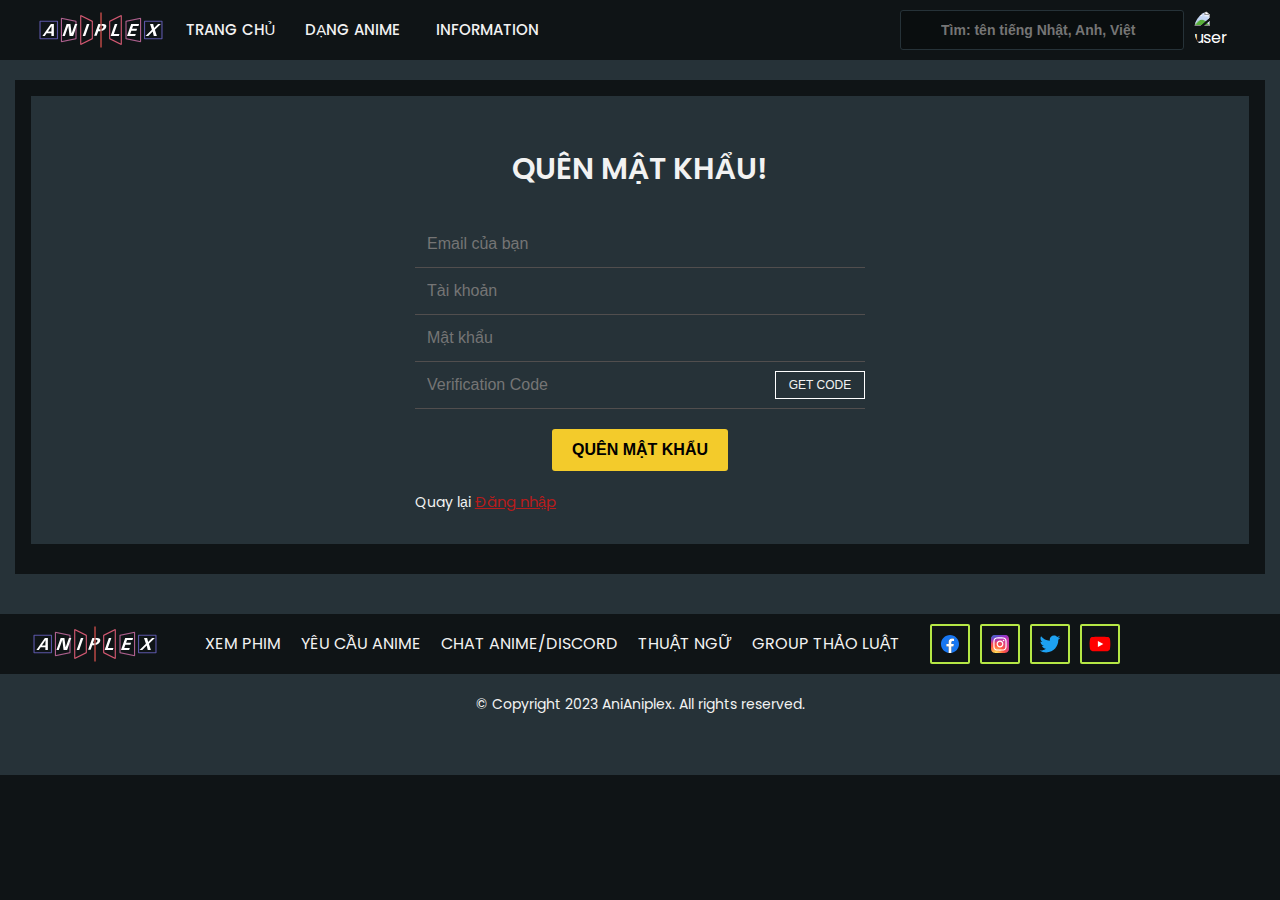
==== commit 4c997c29: "update only" ====
--- a/src/main/resources/UI/index.html
+++ b/src/main/resources/UI/index.html
@@ -182,7 +182,7 @@
             <div class="container-wrapper">
                 <div class="account">
                     <div class="account-wrapper">
-                        <div id="display1">
+                        <!-- <div id="display1">
                             <form action="login" class="form-login">
                                 <header>ĐĂNG NHẬP!</header>
                                 <div class="field-input">
@@ -201,11 +201,15 @@
                                     <span><span>Bạn chưa có tài khoản?&nbsp;</span><span id="toggleDisplay1">Đăng ký</span>&nbsp;ngay </span>
                                 </div>
                             </div>
-                        </div>
-                        <div id="display2" style="display: none">
+                        </div> -->
+                        <!-- <div id="display2">
                             <form action="register" class="form-register">
                                 <header>ĐĂNG KÝ!</header>
                                 <div class="field-input">
+                                    <i class="fa-solid fa-signature"></i>
+                                    <input type="text" name="fullname" minlength="3" placeholder="Họ và tên" />
+                                </div>
+                                <div class="field-input">
                                     <i class="fa-solid fa-user"></i>
                                     <input type="text" name="username" maxlength="40" minlength="6" placeholder="Tài khoản" />
                                 </div>
@@ -220,6 +224,16 @@
                                 <div class="field-input">
                                     <i class="fa-solid fa-envelope"></i>
                                     <input type="text" name="email" placeholder="Email" />
+                                </div>
+                                <div class="field-input field-gender">
+                                    <div class="cursor-pointer">
+                                        <input type="radio" name="gender" value="true" checked id="gender-male" />
+                                        <label for="gender-male">Nam</label>
+                                    </div>
+                                    <div class="cursor-pointer">
+                                        <input type="radio" name="gender" value="true" id="gender-female" />
+                                        <label for="gender-female">Nữ</label>
+                                    </div>
                                 </div>
                                 <div class="account-btn"><button>ĐĂNG KÝ</button></div>
                             </form>
@@ -228,8 +242,8 @@
                                     <span><span> Đã có tài khoản?&nbsp;</span><span id="toggleDisplay2">Đăng nhập</span>&nbsp;ngay </span>
                                 </div>
                             </div>
-                        </div>
-                        <div id="display3" style="display: none">
+                        </div> -->
+                        <div id="display3">
                             <form action="login" class="form-login">
                                 <header>QUÊN MẬT KHẨU!</header>
                                 <div class="field-input">
@@ -243,6 +257,18 @@
                                 <div class="field-input">
                                     <i class="fa-solid fa-lock"></i>
                                     <input type="password" name="password" maxlength="30" minlength="6" placeholder="Mật khẩu" />
+                                </div>
+                                <div class="field-input">
+                                    <i class="fa-solid fa-lock"></i>
+                                    <input type="text" name="verificationCode" maxlength="10" minlength="6" placeholder="Verification Code" />
+                                    <input
+                                        style="border: 1px solid #fff; max-width: 90px; font-size: 1.2rem"
+                                        class="cursor-pointer"
+                                        type="submit"
+                                        class="get-code"
+                                        value="GET CODE"
+                                        onclick="sendRequest()"
+                                    />
                                 </div>
                                 <div class="account-btn"><button>QUÊN MẬT KHẨU</button></div>
                             </form>
@@ -252,8 +278,15 @@
                                 </div>
                             </div>
                         </div>
+                        
                     </div>
                     <script>
+                        function sendRequest() {
+                            var xhttp = new XMLHttpRequest();
+                            xhttp.open('POST', 'getcode', true);
+                            xhttp.setRequestHeader('Content-type', 'application/x-www-form-urlencoded');
+                            xhttp.send();
+                        }
                         const toggleDisplay1 = document.getElementById('toggleDisplay1');
                         const toggleDisplay2 = document.getElementById('toggleDisplay2');
                         const toggleDisplay3 = document.getElementById('toggleDisplay3');
--- a/src/main/resources/UI/assets/css/navbar.css
+++ b/src/main/resources/UI/assets/css/navbar.css
@@ -395,7 +395,7 @@
         overflow-y: auto;
         box-shadow: 0px 15px 15px rgba(0, 0, 0, 0.18);
         transition: all 0.3s ease;
-        z-index: 11;
+        z-index: 20;
     }
 
     #menu-btn:checked ~ .nav-links {
--- a/src/main/resources/UI/assets/css/detail.css
+++ b/src/main/resources/UI/assets/css/detail.css
@@ -98,6 +98,7 @@
     padding: 6px 0;
     text-align: center;
     background-color: #cf1f1fd4;
+    z-index: 11;
 }
 
 .anime__content-introduce {
@@ -236,7 +237,6 @@
 .nav {
     --bs-nav-link-padding-x: 1rem;
     --bs-nav-link-padding-y: 0.5rem;
-    --bs-nav-link-font-weight: ;
     --bs-nav-link-color: var(--bs-link-color);
     --bs-nav-link-hover-color: var(--bs-link-hover-color);
     --bs-nav-link-disabled-color: var(--bs-secondary-color);
@@ -363,7 +363,7 @@
     color: #f2f2f2;
     font-weight: 600;
 }
-.info-wrapper span.text-primary1 {
+.info-wrapper .text-primary1 {
     color: #b5e745;
 }
 .info-wrapper strong {
@@ -378,10 +378,12 @@
     gap: 6px;
     font-size: 14px;
 }
-.info-wrapper .newEpisode > div {
+.info-wrapper .newEpisode a {
     background-color: #4c4c4c;
     padding: 6px 10px;
+    min-width: 33px;
     cursor: pointer;
+    text-align: center;
 }
 .info-wrapper .qualityHD {
     font-size: 12px;
@@ -437,3 +439,6 @@
     margin-top: 10px;
     font-weight: 600;
 }
+li.d-block {
+    display: block !important;
+}
--- a/src/main/resources/UI/assets/css/account.css
+++ b/src/main/resources/UI/assets/css/account.css
@@ -64,4 +64,9 @@
     color: var(--background-color-button);
     font-size: 1.5rem;
     cursor: pointer;
-}+}
+.field-gender {
+    display: flex;
+    align-items: center;
+    gap: 20px;
+}
